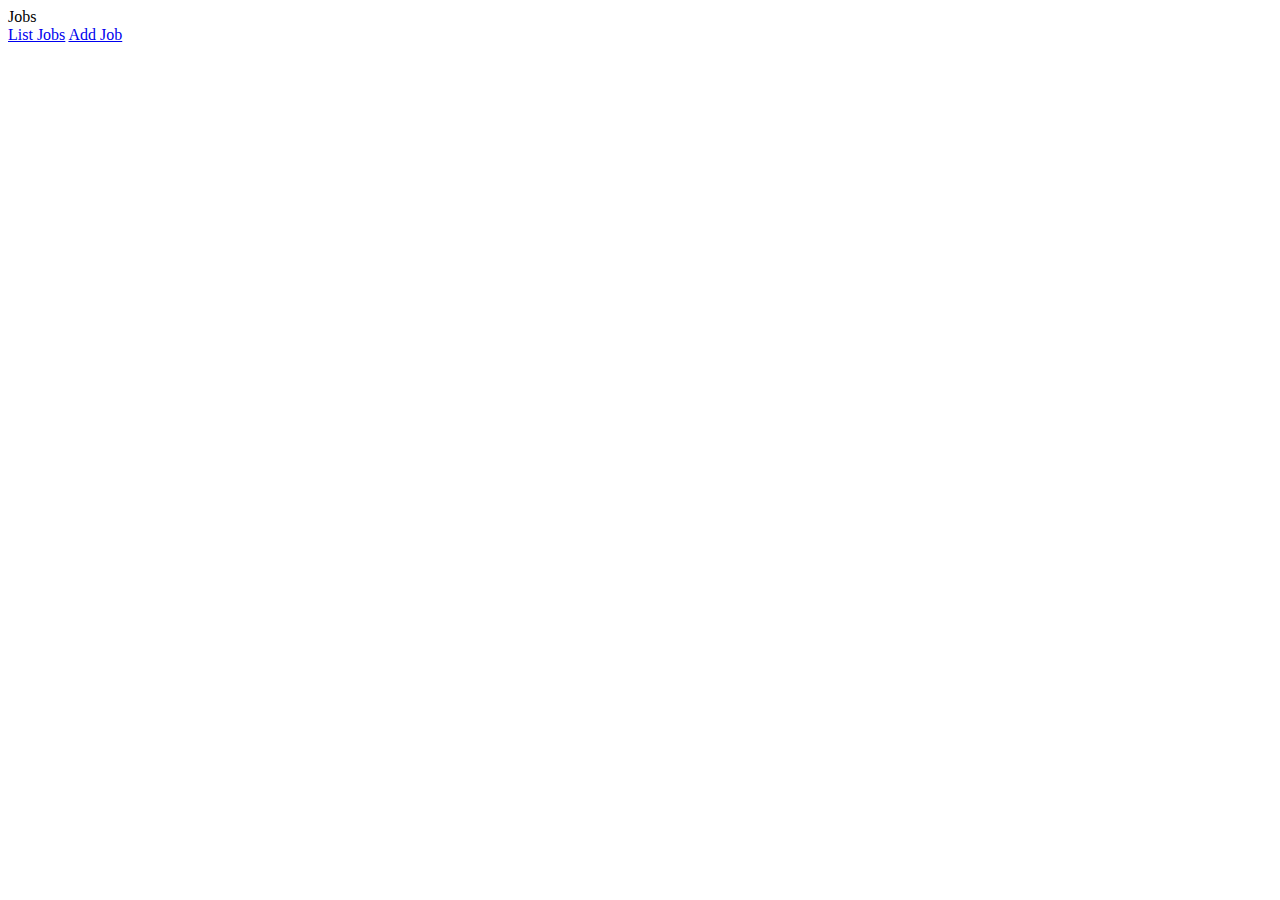
==== src/main/webapp/header.html @ c4b68812 "27-OCT" ====
<!DOCTYPE html>
<html>
<head>
<meta charset="ISO-8859-1">
<title>Jobs</title>
<link href="/styles.css" rel="stylesheet" />
</head>
<body>
<div class="banner">Jobs</div>
<div class="menu">
 <a href="/jobs/list">List Jobs</a>
 <a href="/jobs/add">Add Job</a>
</div>
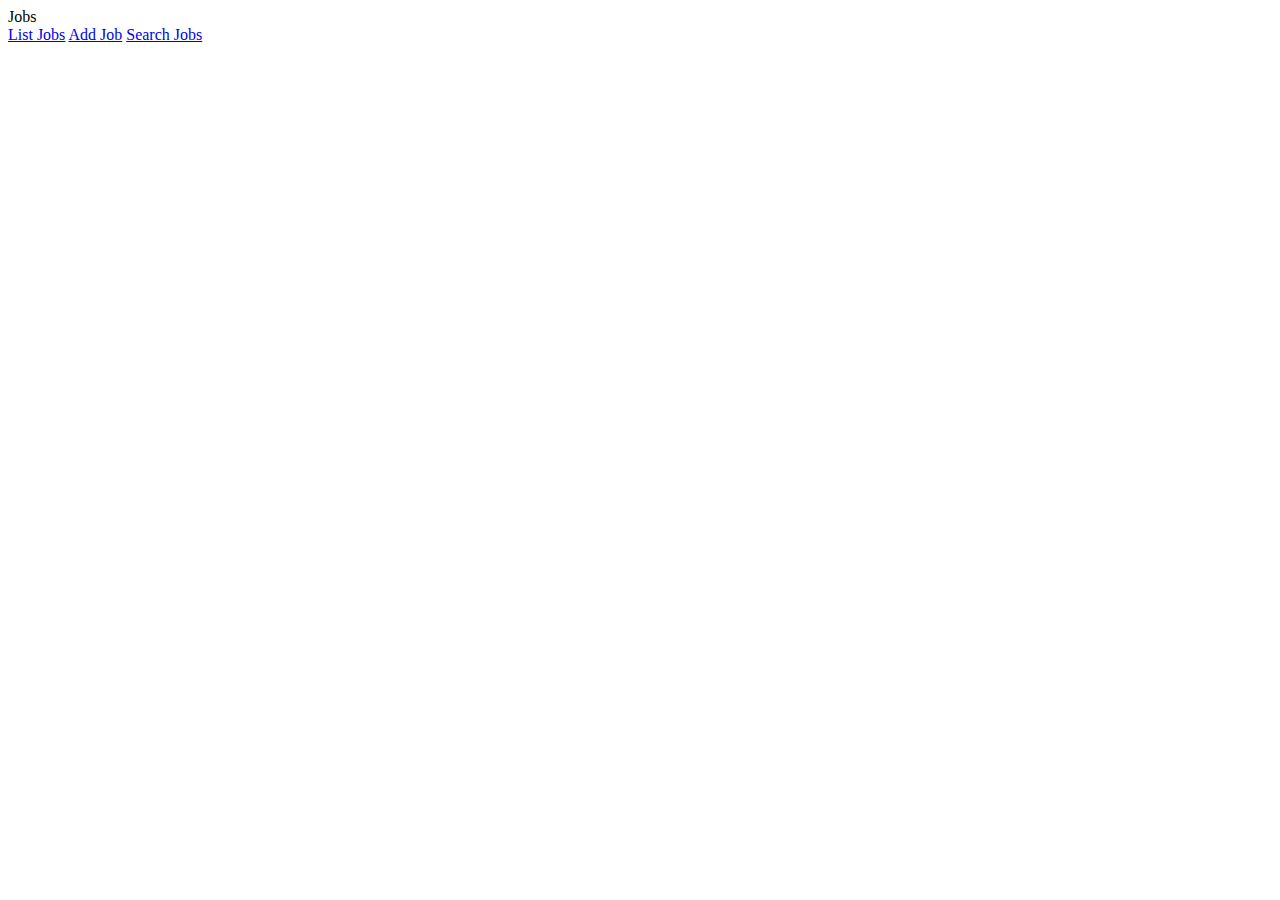
==== commit 0df3628c: "30-OCT" ====
--- a/src/main/webapp/header.html
+++ b/src/main/webapp/header.html
@@ -6,9 +6,9 @@
 <link href="/styles.css" rel="stylesheet" />
 </head>
 <body>
-<div class="banner">Jobs</div>
-<div class="menu">
- <a href="/jobs/list">List Jobs</a>
- <a href="/jobs/add">Add Job</a>
-</div>
-
+	<div class="banner">Jobs</div>
+	<div class="menu">
+		<a href="/jobs/list">List Jobs</a>
+		<a href="/jobs/add">Add Job</a> 
+		<a href="/jobs/search">Search Jobs</a>
+	</div>